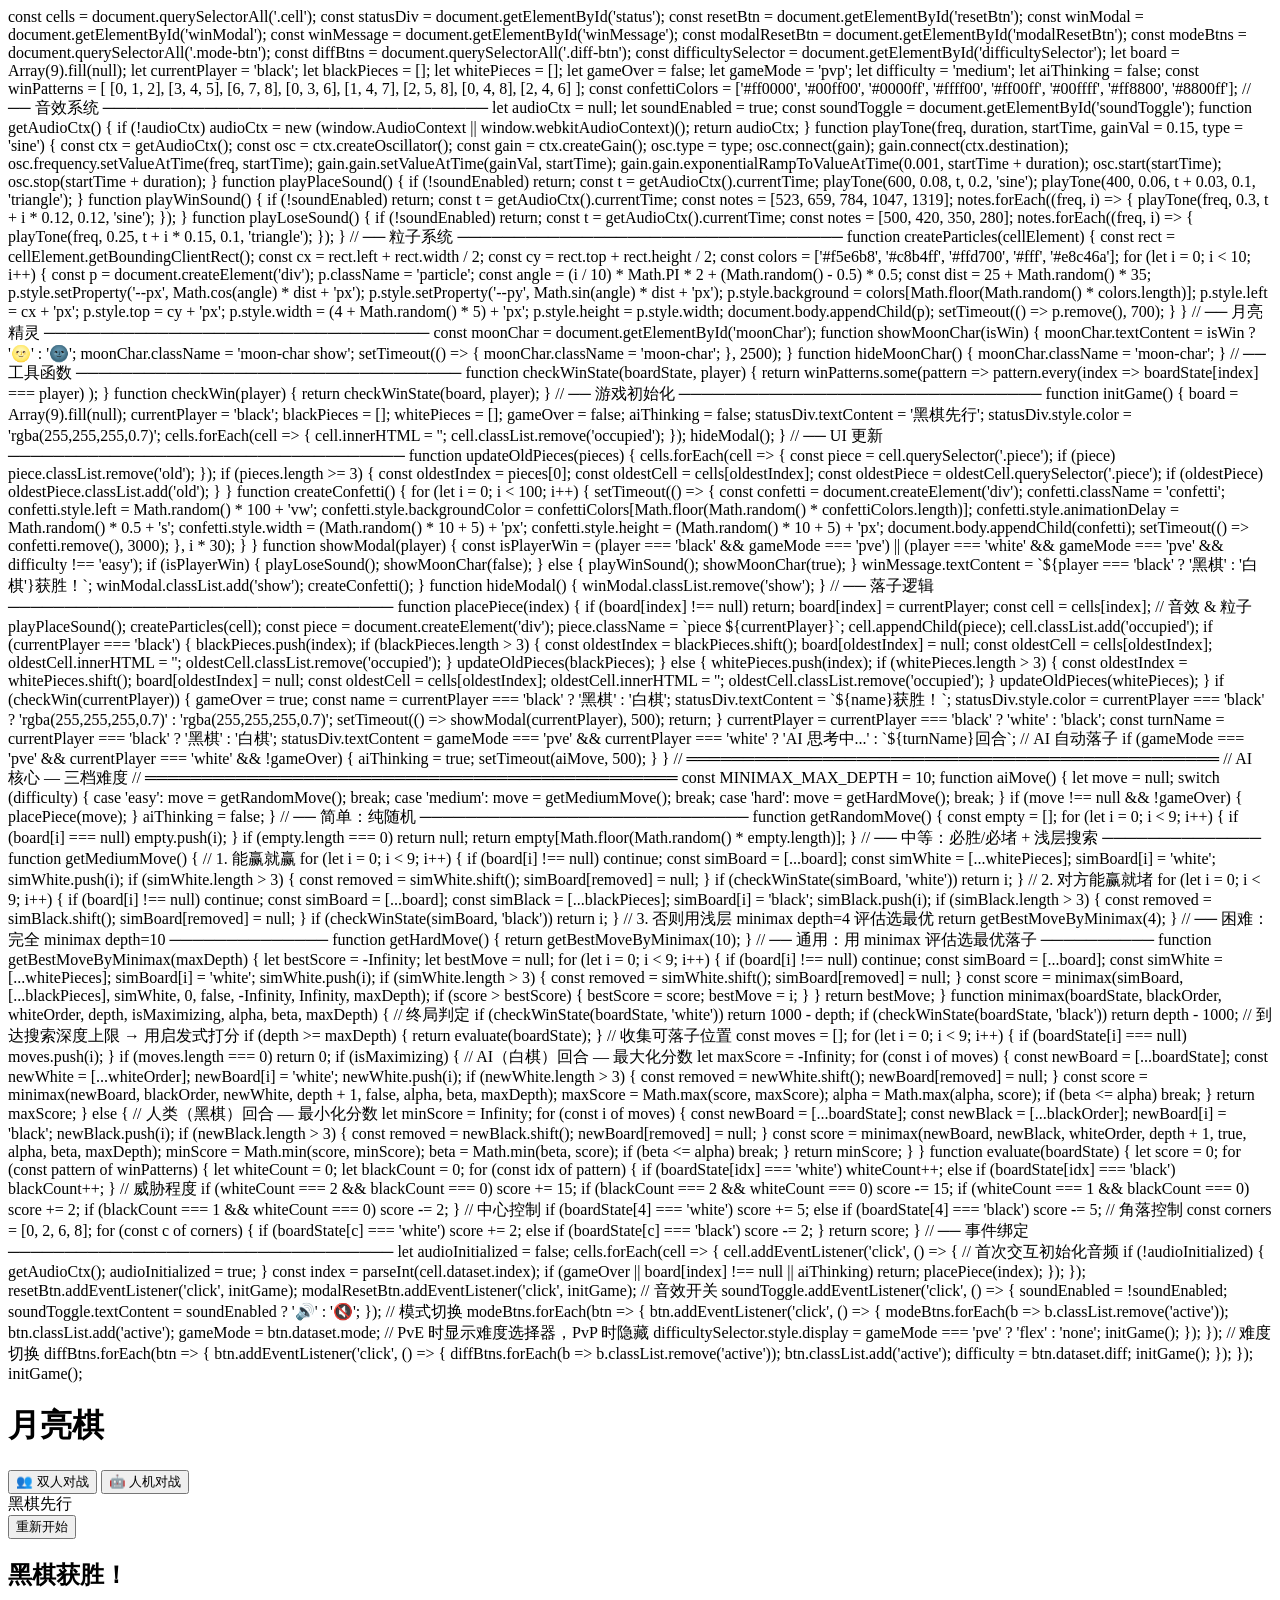
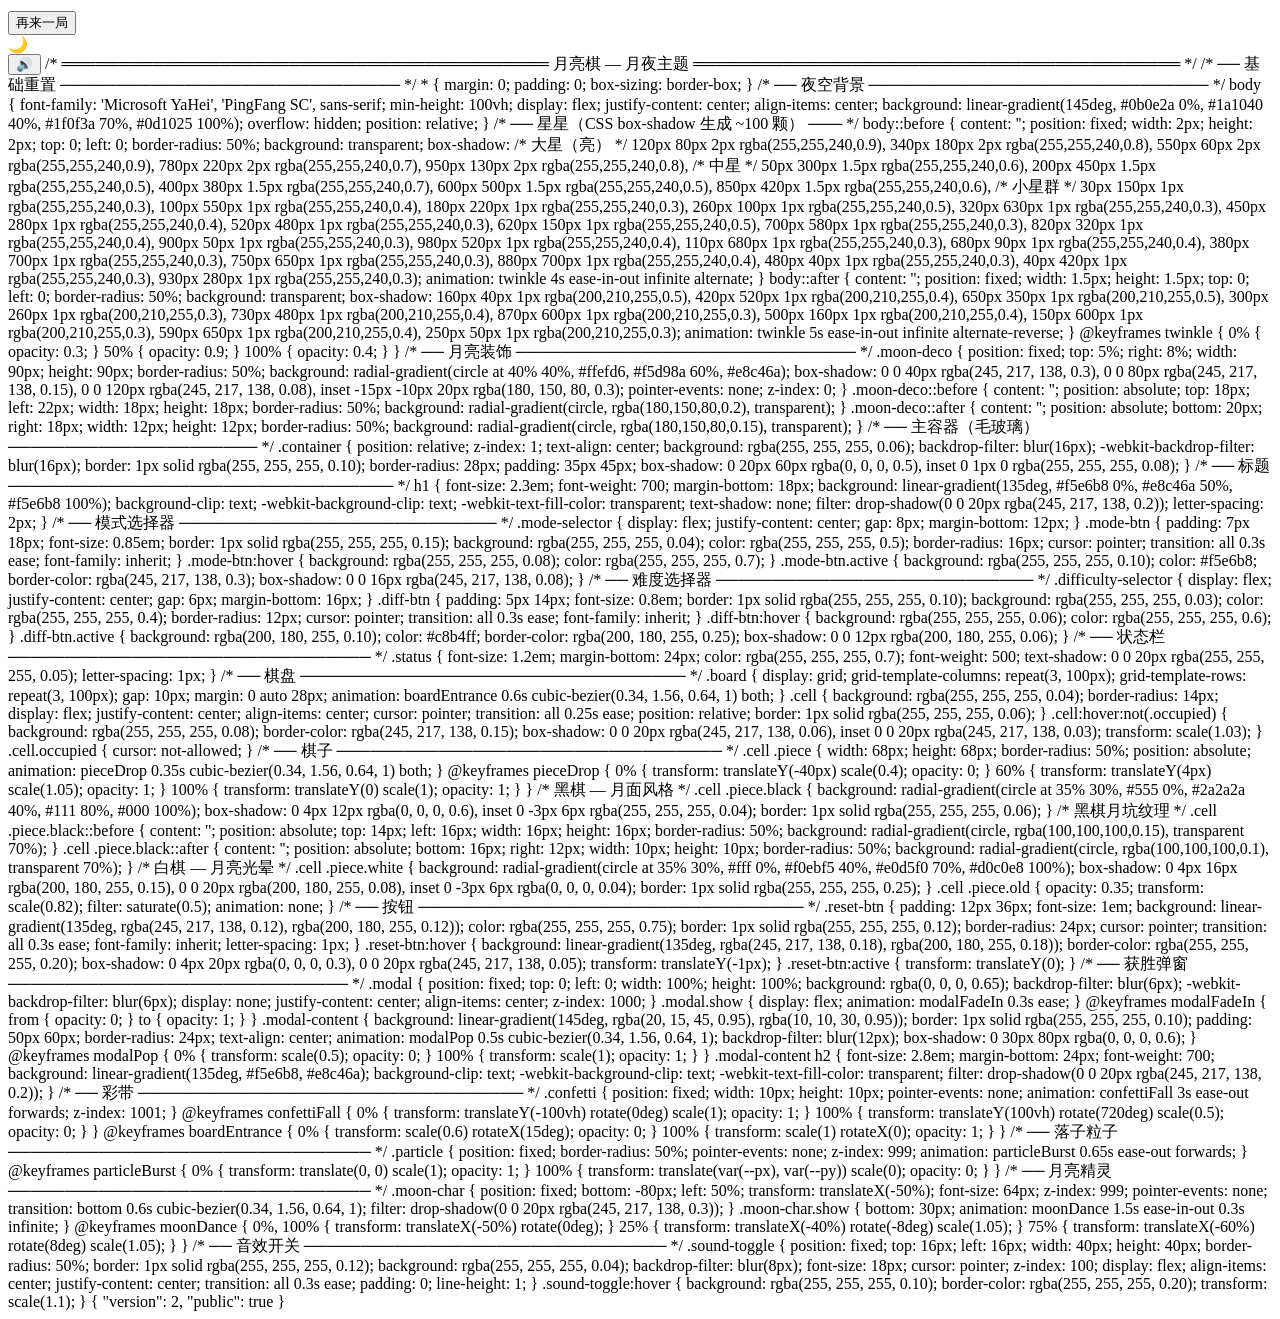
==== index.html @ c077cdbc "Change greeting from 'Hello' to 'Goodbye'" ====
const cells = document.querySelectorAll('.cell');
const statusDiv = document.getElementById('status');
const resetBtn = document.getElementById('resetBtn');
const winModal = document.getElementById('winModal');
const winMessage = document.getElementById('winMessage');
const modalResetBtn = document.getElementById('modalResetBtn');
const modeBtns = document.querySelectorAll('.mode-btn');
const diffBtns = document.querySelectorAll('.diff-btn');
const difficultySelector = document.getElementById('difficultySelector');

let board = Array(9).fill(null);
let currentPlayer = 'black';
let blackPieces = [];
let whitePieces = [];
let gameOver = false;
let gameMode = 'pvp';
let difficulty = 'medium';
let aiThinking = false;

const winPatterns = [
    [0, 1, 2], [3, 4, 5], [6, 7, 8],
    [0, 3, 6], [1, 4, 7], [2, 5, 8],
    [0, 4, 8], [2, 4, 6]
];

const confettiColors = ['#ff0000', '#00ff00', '#0000ff', '#ffff00', '#ff00ff', '#00ffff', '#ff8800', '#8800ff'];

// ── 音效系统 ──────────────────────────────────

let audioCtx = null;
let soundEnabled = true;
const soundToggle = document.getElementById('soundToggle');

function getAudioCtx() {
    if (!audioCtx) audioCtx = new (window.AudioContext || window.webkitAudioContext)();
    return audioCtx;
}

function playTone(freq, duration, startTime, gainVal = 0.15, type = 'sine') {
    const ctx = getAudioCtx();
    const osc = ctx.createOscillator();
    const gain = ctx.createGain();
    osc.type = type;
    osc.connect(gain);
    gain.connect(ctx.destination);
    osc.frequency.setValueAtTime(freq, startTime);
    gain.gain.setValueAtTime(gainVal, startTime);
    gain.gain.exponentialRampToValueAtTime(0.001, startTime + duration);
    osc.start(startTime);
    osc.stop(startTime + duration);
}

function playPlaceSound() {
    if (!soundEnabled) return;
    const t = getAudioCtx().currentTime;
    playTone(600, 0.08, t, 0.2, 'sine');
    playTone(400, 0.06, t + 0.03, 0.1, 'triangle');
}

function playWinSound() {
    if (!soundEnabled) return;
    const t = getAudioCtx().currentTime;
    const notes = [523, 659, 784, 1047, 1319];
    notes.forEach((freq, i) => {
        playTone(freq, 0.3, t + i * 0.12, 0.12, 'sine');
    });
}

function playLoseSound() {
    if (!soundEnabled) return;
    const t = getAudioCtx().currentTime;
    const notes = [500, 420, 350, 280];
    notes.forEach((freq, i) => {
        playTone(freq, 0.25, t + i * 0.15, 0.1, 'triangle');
    });
}

// ── 粒子系统 ──────────────────────────────────

function createParticles(cellElement) {
    const rect = cellElement.getBoundingClientRect();
    const cx = rect.left + rect.width / 2;
    const cy = rect.top + rect.height / 2;
    const colors = ['#f5e6b8', '#c8b4ff', '#ffd700', '#fff', '#e8c46a'];

    for (let i = 0; i < 10; i++) {
        const p = document.createElement('div');
        p.className = 'particle';
        const angle = (i / 10) * Math.PI * 2 + (Math.random() - 0.5) * 0.5;
        const dist = 25 + Math.random() * 35;
        p.style.setProperty('--px', Math.cos(angle) * dist + 'px');
        p.style.setProperty('--py', Math.sin(angle) * dist + 'px');
        p.style.background = colors[Math.floor(Math.random() * colors.length)];
        p.style.left = cx + 'px';
        p.style.top = cy + 'px';
        p.style.width = (4 + Math.random() * 5) + 'px';
        p.style.height = p.style.width;
        document.body.appendChild(p);
        setTimeout(() => p.remove(), 700);
    }
}

// ── 月亮精灵 ──────────────────────────────────

const moonChar = document.getElementById('moonChar');

function showMoonChar(isWin) {
    moonChar.textContent = isWin ? '🌝' : '🌚';
    moonChar.className = 'moon-char show';
    setTimeout(() => { moonChar.className = 'moon-char'; }, 2500);
}

function hideMoonChar() {
    moonChar.className = 'moon-char';
}

// ── 工具函数 ──────────────────────────────────

function checkWinState(boardState, player) {
    return winPatterns.some(pattern =>
        pattern.every(index => boardState[index] === player)
    );
}

function checkWin(player) {
    return checkWinState(board, player);
}

// ── 游戏初始化 ────────────────────────────────

function initGame() {
    board = Array(9).fill(null);
    currentPlayer = 'black';
    blackPieces = [];
    whitePieces = [];
    gameOver = false;
    aiThinking = false;
    statusDiv.textContent = '黑棋先行';
    statusDiv.style.color = 'rgba(255,255,255,0.7)';
    cells.forEach(cell => {
        cell.innerHTML = '';
        cell.classList.remove('occupied');
    });
    hideModal();
}

// ── UI 更新 ───────────────────────────────────

function updateOldPieces(pieces) {
    cells.forEach(cell => {
        const piece = cell.querySelector('.piece');
        if (piece) piece.classList.remove('old');
    });

    if (pieces.length >= 3) {
        const oldestIndex = pieces[0];
        const oldestCell = cells[oldestIndex];
        const oldestPiece = oldestCell.querySelector('.piece');
        if (oldestPiece) oldestPiece.classList.add('old');
    }
}

function createConfetti() {
    for (let i = 0; i < 100; i++) {
        setTimeout(() => {
            const confetti = document.createElement('div');
            confetti.className = 'confetti';
            confetti.style.left = Math.random() * 100 + 'vw';
            confetti.style.backgroundColor = confettiColors[Math.floor(Math.random() * confettiColors.length)];
            confetti.style.animationDelay = Math.random() * 0.5 + 's';
            confetti.style.width = (Math.random() * 10 + 5) + 'px';
            confetti.style.height = (Math.random() * 10 + 5) + 'px';
            document.body.appendChild(confetti);
            setTimeout(() => confetti.remove(), 3000);
        }, i * 30);
    }
}

function showModal(player) {
    const isPlayerWin = (player === 'black' && gameMode === 'pve') ||
                         (player === 'white' && gameMode === 'pve' && difficulty !== 'easy');
    if (isPlayerWin) {
        playLoseSound();
        showMoonChar(false);
    } else {
        playWinSound();
        showMoonChar(true);
    }

    winMessage.textContent = `${player === 'black' ? '黑棋' : '白棋'}获胜！`;
    winModal.classList.add('show');
    createConfetti();
}

function hideModal() {
    winModal.classList.remove('show');
}

// ── 落子逻辑 ──────────────────────────────────

function placePiece(index) {
    if (board[index] !== null) return;

    board[index] = currentPlayer;
    const cell = cells[index];

    // 音效 & 粒子
    playPlaceSound();
    createParticles(cell);

    const piece = document.createElement('div');
    piece.className = `piece ${currentPlayer}`;
    cell.appendChild(piece);
    cell.classList.add('occupied');

    if (currentPlayer === 'black') {
        blackPieces.push(index);
        if (blackPieces.length > 3) {
            const oldestIndex = blackPieces.shift();
            board[oldestIndex] = null;
            const oldestCell = cells[oldestIndex];
            oldestCell.innerHTML = '';
            oldestCell.classList.remove('occupied');
        }
        updateOldPieces(blackPieces);
    } else {
        whitePieces.push(index);
        if (whitePieces.length > 3) {
            const oldestIndex = whitePieces.shift();
            board[oldestIndex] = null;
            const oldestCell = cells[oldestIndex];
            oldestCell.innerHTML = '';
            oldestCell.classList.remove('occupied');
        }
        updateOldPieces(whitePieces);
    }

    if (checkWin(currentPlayer)) {
        gameOver = true;
        const name = currentPlayer === 'black' ? '黑棋' : '白棋';
        statusDiv.textContent = `${name}获胜！`;
        statusDiv.style.color = currentPlayer === 'black' ? 'rgba(255,255,255,0.7)' : 'rgba(255,255,255,0.7)';
        setTimeout(() => showModal(currentPlayer), 500);
        return;
    }

    currentPlayer = currentPlayer === 'black' ? 'white' : 'black';
    const turnName = currentPlayer === 'black' ? '黑棋' : '白棋';
    statusDiv.textContent = gameMode === 'pve' && currentPlayer === 'white'
        ? 'AI 思考中...'
        : `${turnName}回合`;

    // AI 自动落子
    if (gameMode === 'pve' && currentPlayer === 'white' && !gameOver) {
        aiThinking = true;
        setTimeout(aiMove, 500);
    }
}

// ═══════════════════════════════════════════════
// AI 核心 — 三档难度
// ═══════════════════════════════════════════════

const MINIMAX_MAX_DEPTH = 10;

function aiMove() {
    let move = null;

    switch (difficulty) {
        case 'easy':
            move = getRandomMove();
            break;
        case 'medium':
            move = getMediumMove();
            break;
        case 'hard':
            move = getHardMove();
            break;
    }

    if (move !== null && !gameOver) {
        placePiece(move);
    }
    aiThinking = false;
}

// ── 简单：纯随机 ─────────────────────────────

function getRandomMove() {
    const empty = [];
    for (let i = 0; i < 9; i++) {
        if (board[i] === null) empty.push(i);
    }
    if (empty.length === 0) return null;
    return empty[Math.floor(Math.random() * empty.length)];
}

// ── 中等：必胜/必堵 + 浅层搜索 ──────────────

function getMediumMove() {
    // 1. 能赢就赢
    for (let i = 0; i < 9; i++) {
        if (board[i] !== null) continue;
        const simBoard = [...board];
        const simWhite = [...whitePieces];
        simBoard[i] = 'white';
        simWhite.push(i);
        if (simWhite.length > 3) {
            const removed = simWhite.shift();
            simBoard[removed] = null;
        }
        if (checkWinState(simBoard, 'white')) return i;
    }

    // 2. 对方能赢就堵
    for (let i = 0; i < 9; i++) {
        if (board[i] !== null) continue;
        const simBoard = [...board];
        const simBlack = [...blackPieces];
        simBoard[i] = 'black';
        simBlack.push(i);
        if (simBlack.length > 3) {
            const removed = simBlack.shift();
            simBoard[removed] = null;
        }
        if (checkWinState(simBoard, 'black')) return i;
    }

    // 3. 否则用浅层 minimax depth=4 评估选最优
    return getBestMoveByMinimax(4);
}

// ── 困难：完全 minimax depth=10 ──────────────

function getHardMove() {
    return getBestMoveByMinimax(10);
}

// ── 通用：用 minimax 评估选最优落子 ──────────

function getBestMoveByMinimax(maxDepth) {
    let bestScore = -Infinity;
    let bestMove = null;

    for (let i = 0; i < 9; i++) {
        if (board[i] !== null) continue;

        const simBoard = [...board];
        const simWhite = [...whitePieces];
        simBoard[i] = 'white';
        simWhite.push(i);
        if (simWhite.length > 3) {
            const removed = simWhite.shift();
            simBoard[removed] = null;
        }

        const score = minimax(simBoard, [...blackPieces], simWhite, 0, false, -Infinity, Infinity, maxDepth);
        if (score > bestScore) {
            bestScore = score;
            bestMove = i;
        }
    }

    return bestMove;
}

function minimax(boardState, blackOrder, whiteOrder, depth, isMaximizing, alpha, beta, maxDepth) {
    // 终局判定
    if (checkWinState(boardState, 'white')) return 1000 - depth;
    if (checkWinState(boardState, 'black')) return depth - 1000;

    // 到达搜索深度上限 → 用启发式打分
    if (depth >= maxDepth) {
        return evaluate(boardState);
    }

    // 收集可落子位置
    const moves = [];
    for (let i = 0; i < 9; i++) {
        if (boardState[i] === null) moves.push(i);
    }
    if (moves.length === 0) return 0;

    if (isMaximizing) {
        // AI（白棋）回合 — 最大化分数
        let maxScore = -Infinity;
        for (const i of moves) {
            const newBoard = [...boardState];
            const newWhite = [...whiteOrder];
            newBoard[i] = 'white';
            newWhite.push(i);
            if (newWhite.length > 3) {
                const removed = newWhite.shift();
                newBoard[removed] = null;
            }
            const score = minimax(newBoard, blackOrder, newWhite, depth + 1, false, alpha, beta, maxDepth);
            maxScore = Math.max(score, maxScore);
            alpha = Math.max(alpha, score);
            if (beta <= alpha) break;
        }
        return maxScore;
    } else {
        // 人类（黑棋）回合 — 最小化分数
        let minScore = Infinity;
        for (const i of moves) {
            const newBoard = [...boardState];
            const newBlack = [...blackOrder];
            newBoard[i] = 'black';
            newBlack.push(i);
            if (newBlack.length > 3) {
                const removed = newBlack.shift();
                newBoard[removed] = null;
            }
            const score = minimax(newBoard, newBlack, whiteOrder, depth + 1, true, alpha, beta, maxDepth);
            minScore = Math.min(score, minScore);
            beta = Math.min(beta, score);
            if (beta <= alpha) break;
        }
        return minScore;
    }
}

function evaluate(boardState) {
    let score = 0;

    for (const pattern of winPatterns) {
        let whiteCount = 0;
        let blackCount = 0;
        for (const idx of pattern) {
            if (boardState[idx] === 'white') whiteCount++;
            else if (boardState[idx] === 'black') blackCount++;
        }

        // 威胁程度
        if (whiteCount === 2 && blackCount === 0) score += 15;
        if (blackCount === 2 && whiteCount === 0) score -= 15;
        if (whiteCount === 1 && blackCount === 0) score += 2;
        if (blackCount === 1 && whiteCount === 0) score -= 2;
    }

    // 中心控制
    if (boardState[4] === 'white') score += 5;
    else if (boardState[4] === 'black') score -= 5;

    // 角落控制
    const corners = [0, 2, 6, 8];
    for (const c of corners) {
        if (boardState[c] === 'white') score += 2;
        else if (boardState[c] === 'black') score -= 2;
    }

    return score;
}

// ── 事件绑定 ──────────────────────────────────

let audioInitialized = false;

cells.forEach(cell => {
    cell.addEventListener('click', () => {
        // 首次交互初始化音频
        if (!audioInitialized) { getAudioCtx(); audioInitialized = true; }
        const index = parseInt(cell.dataset.index);
        if (gameOver || board[index] !== null || aiThinking) return;
        placePiece(index);
    });
});

resetBtn.addEventListener('click', initGame);
modalResetBtn.addEventListener('click', initGame);

// 音效开关
soundToggle.addEventListener('click', () => {
    soundEnabled = !soundEnabled;
    soundToggle.textContent = soundEnabled ? '🔊' : '🔇';
});

// 模式切换
modeBtns.forEach(btn => {
    btn.addEventListener('click', () => {
        modeBtns.forEach(b => b.classList.remove('active'));
        btn.classList.add('active');
        gameMode = btn.dataset.mode;

        // PvE 时显示难度选择器，PvP 时隐藏
        difficultySelector.style.display = gameMode === 'pve' ? 'flex' : 'none';

        initGame();
    });
});

// 难度切换
diffBtns.forEach(btn => {
    btn.addEventListener('click', () => {
        diffBtns.forEach(b => b.classList.remove('active'));
        btn.classList.add('active');
        difficulty = btn.dataset.diff;
        initGame();
    });
});

initGame();

<!DOCTYPE html>
<html lang="zh-CN">
<head>
    <meta charset="UTF-8">
    <meta name="viewport" content="width=device-width, initial-scale=1.0">
    <title>月亮棋</title>
    <link rel="stylesheet" href="style.css">
</head>
<body>
    <div class="moon-deco"></div>
    <div class="container">
        <h1>月亮棋</h1>
        <div class="mode-selector">
            <button class="mode-btn active" data-mode="pvp">👥 双人对战</button>
            <button class="mode-btn" data-mode="pve">🤖 人机对战</button>
        </div>
        <div class="difficulty-selector" id="difficultySelector" style="display:none">
            <button class="diff-btn" data-diff="easy">🌙 简单</button>
            <button class="diff-btn active" data-diff="medium">🌓 中等</button>
            <button class="diff-btn" data-diff="hard">🌕 困难</button>
        </div>
        <div class="status" id="status">黑棋先行</div>
        <div class="board" id="board">
            <div class="cell" data-index="0"></div>
            <div class="cell" data-index="1"></div>
            <div class="cell" data-index="2"></div>
            <div class="cell" data-index="3"></div>
            <div class="cell" data-index="4"></div>
            <div class="cell" data-index="5"></div>
            <div class="cell" data-index="6"></div>
            <div class="cell" data-index="7"></div>
            <div class="cell" data-index="8"></div>
        </div>
        <button class="reset-btn" id="resetBtn">重新开始</button>
    </div>
    
    <div class="modal" id="winModal">
        <div class="modal-content">
            <h2 id="winMessage">黑棋获胜！</h2>
            <button class="reset-btn" id="modalResetBtn">再来一局</button>
        </div>
    </div>
    
    <div class="moon-char" id="moonChar">🌙</div>
    <button class="sound-toggle" id="soundToggle" title="音效开关">🔊</button>

    <script src="game.js"></script>
</body>
</html>
/* ═══════════════════════════════════════════
   月亮棋 — 月夜主题
   ═══════════════════════════════════════════ */

/* ── 基础重置 ────────────────────────────── */

* {
    margin: 0;
    padding: 0;
    box-sizing: border-box;
}

/* ── 夜空背景 ────────────────────────────── */

body {
    font-family: 'Microsoft YaHei', 'PingFang SC', sans-serif;
    min-height: 100vh;
    display: flex;
    justify-content: center;
    align-items: center;
    background: linear-gradient(145deg, #0b0e2a 0%, #1a1040 40%, #1f0f3a 70%, #0d1025 100%);
    overflow: hidden;
    position: relative;
}

/* ── 星星（CSS box-shadow 生成 ~100 颗） ─── */

body::before {
    content: '';
    position: fixed;
    width: 2px;
    height: 2px;
    top: 0;
    left: 0;
    border-radius: 50%;
    background: transparent;
    box-shadow:
        /* 大星（亮） */
        120px  80px 2px rgba(255,255,240,0.9),
        340px 180px 2px rgba(255,255,240,0.8),
        550px  60px 2px rgba(255,255,240,0.9),
        780px 220px 2px rgba(255,255,240,0.7),
        950px 130px 2px rgba(255,255,240,0.8),
        /* 中星 */
         50px 300px 1.5px rgba(255,255,240,0.6),
        200px 450px 1.5px rgba(255,255,240,0.5),
        400px 380px 1.5px rgba(255,255,240,0.7),
        600px 500px 1.5px rgba(255,255,240,0.5),
        850px 420px 1.5px rgba(255,255,240,0.6),
        /* 小星群 */
         30px 150px 1px rgba(255,255,240,0.3),
        100px 550px 1px rgba(255,255,240,0.4),
        180px 220px 1px rgba(255,255,240,0.3),
        260px 100px 1px rgba(255,255,240,0.5),
        320px 630px 1px rgba(255,255,240,0.3),
        450px 280px 1px rgba(255,255,240,0.4),
        520px 480px 1px rgba(255,255,240,0.3),
        620px 150px 1px rgba(255,255,240,0.5),
        700px 580px 1px rgba(255,255,240,0.3),
        820px 320px 1px rgba(255,255,240,0.4),
        900px  50px 1px rgba(255,255,240,0.3),
        980px 520px 1px rgba(255,255,240,0.4),
        110px 680px 1px rgba(255,255,240,0.3),
        680px  90px 1px rgba(255,255,240,0.4),
        380px 700px 1px rgba(255,255,240,0.3),
        750px 650px 1px rgba(255,255,240,0.3),
        880px 700px 1px rgba(255,255,240,0.4),
        480px  40px 1px rgba(255,255,240,0.3),
        40px  420px 1px rgba(255,255,240,0.3),
        930px 280px 1px rgba(255,255,240,0.3);
    animation: twinkle 4s ease-in-out infinite alternate;
}

body::after {
    content: '';
    position: fixed;
    width: 1.5px;
    height: 1.5px;
    top: 0;
    left: 0;
    border-radius: 50%;
    background: transparent;
    box-shadow:
        160px  40px 1px rgba(200,210,255,0.5),
        420px 520px 1px rgba(200,210,255,0.4),
        650px 350px 1px rgba(200,210,255,0.5),
        300px 260px 1px rgba(200,210,255,0.3),
        730px 480px 1px rgba(200,210,255,0.4),
        870px 600px 1px rgba(200,210,255,0.3),
        500px 160px 1px rgba(200,210,255,0.4),
        150px 600px 1px rgba(200,210,255,0.3),
        590px 650px 1px rgba(200,210,255,0.4),
        250px  50px 1px rgba(200,210,255,0.3);
    animation: twinkle 5s ease-in-out infinite alternate-reverse;
}

@keyframes twinkle {
    0%   { opacity: 0.3; }
    50%  { opacity: 0.9; }
    100% { opacity: 0.4; }
}

/* ── 月亮装饰 ────────────────────────────── */

.moon-deco {
    position: fixed;
    top: 5%;
    right: 8%;
    width: 90px;
    height: 90px;
    border-radius: 50%;
    background: radial-gradient(circle at 40% 40%, #ffefd6, #f5d98a 60%, #e8c46a);
    box-shadow:
        0 0 40px rgba(245, 217, 138, 0.3),
        0 0 80px rgba(245, 217, 138, 0.15),
        0 0 120px rgba(245, 217, 138, 0.08),
        inset -15px -10px 20px rgba(180, 150, 80, 0.3);
    pointer-events: none;
    z-index: 0;
}

.moon-deco::before {
    content: '';
    position: absolute;
    top: 18px;
    left: 22px;
    width: 18px;
    height: 18px;
    border-radius: 50%;
    background: radial-gradient(circle, rgba(180,150,80,0.2), transparent);
}

.moon-deco::after {
    content: '';
    position: absolute;
    bottom: 20px;
    right: 18px;
    width: 12px;
    height: 12px;
    border-radius: 50%;
    background: radial-gradient(circle, rgba(180,150,80,0.15), transparent);
}

/* ── 主容器（毛玻璃） ────────────────────── */

.container {
    position: relative;
    z-index: 1;
    text-align: center;
    background: rgba(255, 255, 255, 0.06);
    backdrop-filter: blur(16px);
    -webkit-backdrop-filter: blur(16px);
    border: 1px solid rgba(255, 255, 255, 0.10);
    border-radius: 28px;
    padding: 35px 45px;
    box-shadow:
        0 20px 60px rgba(0, 0, 0, 0.5),
        inset 0 1px 0 rgba(255, 255, 255, 0.08);
}

/* ── 标题 ────────────────────────────────── */

h1 {
    font-size: 2.3em;
    font-weight: 700;
    margin-bottom: 18px;
    background: linear-gradient(135deg, #f5e6b8 0%, #e8c46a 50%, #f5e6b8 100%);
    background-clip: text;
    -webkit-background-clip: text;
    -webkit-text-fill-color: transparent;
    text-shadow: none;
    filter: drop-shadow(0 0 20px rgba(245, 217, 138, 0.2));
    letter-spacing: 2px;
}

/* ── 模式选择器 ──────────────────────────── */

.mode-selector {
    display: flex;
    justify-content: center;
    gap: 8px;
    margin-bottom: 12px;
}

.mode-btn {
    padding: 7px 18px;
    font-size: 0.85em;
    border: 1px solid rgba(255, 255, 255, 0.15);
    background: rgba(255, 255, 255, 0.04);
    color: rgba(255, 255, 255, 0.5);
    border-radius: 16px;
    cursor: pointer;
    transition: all 0.3s ease;
    font-family: inherit;
}

.mode-btn:hover {
    background: rgba(255, 255, 255, 0.08);
    color: rgba(255, 255, 255, 0.7);
}

.mode-btn.active {
    background: rgba(255, 255, 255, 0.10);
    color: #f5e6b8;
    border-color: rgba(245, 217, 138, 0.3);
    box-shadow: 0 0 16px rgba(245, 217, 138, 0.08);
}

/* ── 难度选择器 ──────────────────────────── */

.difficulty-selector {
    display: flex;
    justify-content: center;
    gap: 6px;
    margin-bottom: 16px;
}

.diff-btn {
    padding: 5px 14px;
    font-size: 0.8em;
    border: 1px solid rgba(255, 255, 255, 0.10);
    background: rgba(255, 255, 255, 0.03);
    color: rgba(255, 255, 255, 0.4);
    border-radius: 12px;
    cursor: pointer;
    transition: all 0.3s ease;
    font-family: inherit;
}

.diff-btn:hover {
    background: rgba(255, 255, 255, 0.06);
    color: rgba(255, 255, 255, 0.6);
}

.diff-btn.active {
    background: rgba(200, 180, 255, 0.10);
    color: #c8b4ff;
    border-color: rgba(200, 180, 255, 0.25);
    box-shadow: 0 0 12px rgba(200, 180, 255, 0.06);
}

/* ── 状态栏 ──────────────────────────────── */

.status {
    font-size: 1.2em;
    margin-bottom: 24px;
    color: rgba(255, 255, 255, 0.7);
    font-weight: 500;
    text-shadow: 0 0 20px rgba(255, 255, 255, 0.05);
    letter-spacing: 1px;
}

/* ── 棋盘 ────────────────────────────────── */

.board {
    display: grid;
    grid-template-columns: repeat(3, 100px);
    grid-template-rows: repeat(3, 100px);
    gap: 10px;
    margin: 0 auto 28px;
    animation: boardEntrance 0.6s cubic-bezier(0.34, 1.56, 0.64, 1) both;
}

.cell {
    background: rgba(255, 255, 255, 0.04);
    border-radius: 14px;
    display: flex;
    justify-content: center;
    align-items: center;
    cursor: pointer;
    transition: all 0.25s ease;
    position: relative;
    border: 1px solid rgba(255, 255, 255, 0.06);
}

.cell:hover:not(.occupied) {
    background: rgba(255, 255, 255, 0.08);
    border-color: rgba(245, 217, 138, 0.15);
    box-shadow: 0 0 20px rgba(245, 217, 138, 0.06), inset 0 0 20px rgba(245, 217, 138, 0.03);
    transform: scale(1.03);
}

.cell.occupied {
    cursor: not-allowed;
}

/* ── 棋子 ────────────────────────────────── */

.cell .piece {
    width: 68px;
    height: 68px;
    border-radius: 50%;
    position: absolute;
    animation: pieceDrop 0.35s cubic-bezier(0.34, 1.56, 0.64, 1) both;
}

@keyframes pieceDrop {
    0% {
        transform: translateY(-40px) scale(0.4);
        opacity: 0;
    }
    60% {
        transform: translateY(4px) scale(1.05);
        opacity: 1;
    }
    100% {
        transform: translateY(0) scale(1);
        opacity: 1;
    }
}

/* 黑棋 — 月面风格 */
.cell .piece.black {
    background: radial-gradient(circle at 35% 30%, #555 0%, #2a2a2a 40%, #111 80%, #000 100%);
    box-shadow:
        0 4px 12px rgba(0, 0, 0, 0.6),
        inset 0 -3px 6px rgba(255, 255, 255, 0.04);
    border: 1px solid rgba(255, 255, 255, 0.06);
}

/* 黑棋月坑纹理 */
.cell .piece.black::before {
    content: '';
    position: absolute;
    top: 14px;
    left: 16px;
    width: 16px;
    height: 16px;
    border-radius: 50%;
    background: radial-gradient(circle, rgba(100,100,100,0.15), transparent 70%);
}

.cell .piece.black::after {
    content: '';
    position: absolute;
    bottom: 16px;
    right: 12px;
    width: 10px;
    height: 10px;
    border-radius: 50%;
    background: radial-gradient(circle, rgba(100,100,100,0.1), transparent 70%);
}

/* 白棋 — 月亮光晕 */
.cell .piece.white {
    background: radial-gradient(circle at 35% 30%, #fff 0%, #f0ebf5 40%, #e0d5f0 70%, #d0c0e8 100%);
    box-shadow:
        0 4px 16px rgba(200, 180, 255, 0.15),
        0 0 20px rgba(200, 180, 255, 0.08),
        inset 0 -3px 6px rgba(0, 0, 0, 0.04);
    border: 1px solid rgba(255, 255, 255, 0.25);
}

.cell .piece.old {
    opacity: 0.35;
    transform: scale(0.82);
    filter: saturate(0.5);
    animation: none;
}

/* ── 按钮 ────────────────────────────────── */

.reset-btn {
    padding: 12px 36px;
    font-size: 1em;
    background: linear-gradient(135deg, rgba(245, 217, 138, 0.12), rgba(200, 180, 255, 0.12));
    color: rgba(255, 255, 255, 0.75);
    border: 1px solid rgba(255, 255, 255, 0.12);
    border-radius: 24px;
    cursor: pointer;
    transition: all 0.3s ease;
    font-family: inherit;
    letter-spacing: 1px;
}

.reset-btn:hover {
    background: linear-gradient(135deg, rgba(245, 217, 138, 0.18), rgba(200, 180, 255, 0.18));
    border-color: rgba(255, 255, 255, 0.20);
    box-shadow: 0 4px 20px rgba(0, 0, 0, 0.3), 0 0 20px rgba(245, 217, 138, 0.05);
    transform: translateY(-1px);
}

.reset-btn:active {
    transform: translateY(0);
}

/* ── 获胜弹窗 ────────────────────────────── */

.modal {
    position: fixed;
    top: 0;
    left: 0;
    width: 100%;
    height: 100%;
    background: rgba(0, 0, 0, 0.65);
    backdrop-filter: blur(6px);
    -webkit-backdrop-filter: blur(6px);
    display: none;
    justify-content: center;
    align-items: center;
    z-index: 1000;
}

.modal.show {
    display: flex;
    animation: modalFadeIn 0.3s ease;
}

@keyframes modalFadeIn {
    from { opacity: 0; }
    to   { opacity: 1; }
}

.modal-content {
    background: linear-gradient(145deg, rgba(20, 15, 45, 0.95), rgba(10, 10, 30, 0.95));
    border: 1px solid rgba(255, 255, 255, 0.10);
    padding: 50px 60px;
    border-radius: 24px;
    text-align: center;
    animation: modalPop 0.5s cubic-bezier(0.34, 1.56, 0.64, 1);
    backdrop-filter: blur(12px);
    box-shadow: 0 30px 80px rgba(0, 0, 0, 0.6);
}

@keyframes modalPop {
    0%   { transform: scale(0.5); opacity: 0; }
    100% { transform: scale(1); opacity: 1; }
}

.modal-content h2 {
    font-size: 2.8em;
    margin-bottom: 24px;
    font-weight: 700;
    background: linear-gradient(135deg, #f5e6b8, #e8c46a);
    background-clip: text;
    -webkit-background-clip: text;
    -webkit-text-fill-color: transparent;
    filter: drop-shadow(0 0 20px rgba(245, 217, 138, 0.2));
}

/* ── 彩带 ────────────────────────────────── */

.confetti {
    position: fixed;
    width: 10px;
    height: 10px;
    pointer-events: none;
    animation: confettiFall 3s ease-out forwards;
    z-index: 1001;
}

@keyframes confettiFall {
    0% {
        transform: translateY(-100vh) rotate(0deg) scale(1);
        opacity: 1;
    }
    100% {
        transform: translateY(100vh) rotate(720deg) scale(0.5);
        opacity: 0;
    }
}

@keyframes boardEntrance {
    0%   { transform: scale(0.6) rotateX(15deg); opacity: 0; }
    100% { transform: scale(1) rotateX(0); opacity: 1; }
}

/* ── 落子粒子 ──────────────────────────────── */

.particle {
    position: fixed;
    border-radius: 50%;
    pointer-events: none;
    z-index: 999;
    animation: particleBurst 0.65s ease-out forwards;
}

@keyframes particleBurst {
    0% {
        transform: translate(0, 0) scale(1);
        opacity: 1;
    }
    100% {
        transform: translate(var(--px), var(--py)) scale(0);
        opacity: 0;
    }
}

/* ── 月亮精灵 ──────────────────────────────── */

.moon-char {
    position: fixed;
    bottom: -80px;
    left: 50%;
    transform: translateX(-50%);
    font-size: 64px;
    z-index: 999;
    pointer-events: none;
    transition: bottom 0.6s cubic-bezier(0.34, 1.56, 0.64, 1);
    filter: drop-shadow(0 0 20px rgba(245, 217, 138, 0.3));
}

.moon-char.show {
    bottom: 30px;
    animation: moonDance 1.5s ease-in-out 0.3s infinite;
}

@keyframes moonDance {
    0%, 100% { transform: translateX(-50%) rotate(0deg); }
    25%      { transform: translateX(-40%) rotate(-8deg) scale(1.05); }
    75%      { transform: translateX(-60%) rotate(8deg) scale(1.05); }
}

/* ── 音效开关 ──────────────────────────────── */

.sound-toggle {
    position: fixed;
    top: 16px;
    left: 16px;
    width: 40px;
    height: 40px;
    border-radius: 50%;
    border: 1px solid rgba(255, 255, 255, 0.12);
    background: rgba(255, 255, 255, 0.04);
    backdrop-filter: blur(8px);
    font-size: 18px;
    cursor: pointer;
    z-index: 100;
    display: flex;
    align-items: center;
    justify-content: center;
    transition: all 0.3s ease;
    padding: 0;
    line-height: 1;
}

.sound-toggle:hover {
    background: rgba(255, 255, 255, 0.10);
    border-color: rgba(255, 255, 255, 0.20);
    transform: scale(1.1);
}

{
  "version": 2,
  "public": true
}
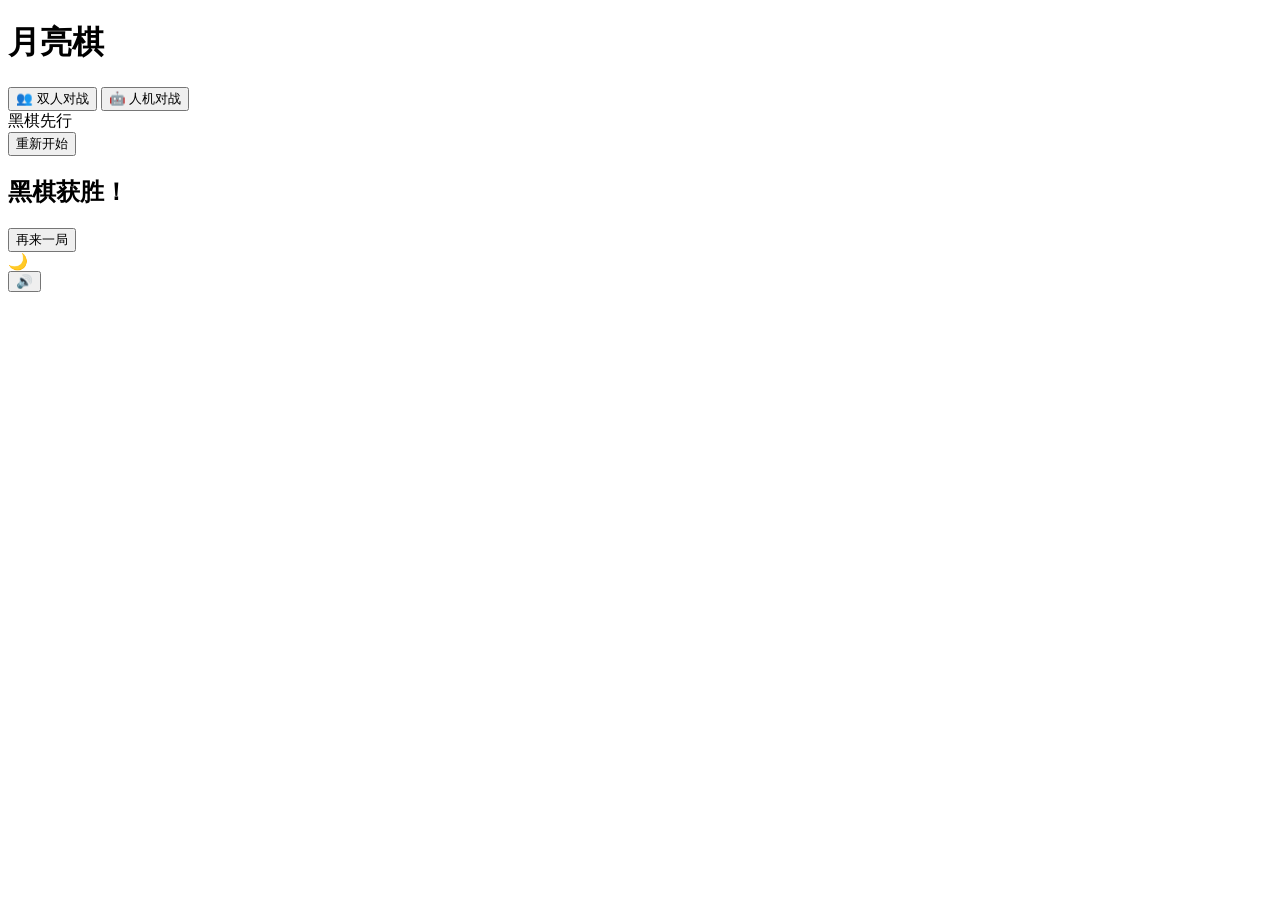
==== commit 979035dd: "Create index.html" ====
--- a/index.html
+++ b/index.html
@@ -1,506 +1,3 @@
-const cells = document.querySelectorAll('.cell');
-const statusDiv = document.getElementById('status');
-const resetBtn = document.getElementById('resetBtn');
-const winModal = document.getElementById('winModal');
-const winMessage = document.getElementById('winMessage');
-const modalResetBtn = document.getElementById('modalResetBtn');
-const modeBtns = document.querySelectorAll('.mode-btn');
-const diffBtns = document.querySelectorAll('.diff-btn');
-const difficultySelector = document.getElementById('difficultySelector');
-
-let board = Array(9).fill(null);
-let currentPlayer = 'black';
-let blackPieces = [];
-let whitePieces = [];
-let gameOver = false;
-let gameMode = 'pvp';
-let difficulty = 'medium';
-let aiThinking = false;
-
-const winPatterns = [
-    [0, 1, 2], [3, 4, 5], [6, 7, 8],
-    [0, 3, 6], [1, 4, 7], [2, 5, 8],
-    [0, 4, 8], [2, 4, 6]
-];
-
-const confettiColors = ['#ff0000', '#00ff00', '#0000ff', '#ffff00', '#ff00ff', '#00ffff', '#ff8800', '#8800ff'];
-
-// ── 音效系统 ──────────────────────────────────
-
-let audioCtx = null;
-let soundEnabled = true;
-const soundToggle = document.getElementById('soundToggle');
-
-function getAudioCtx() {
-    if (!audioCtx) audioCtx = new (window.AudioContext || window.webkitAudioContext)();
-    return audioCtx;
-}
-
-function playTone(freq, duration, startTime, gainVal = 0.15, type = 'sine') {
-    const ctx = getAudioCtx();
-    const osc = ctx.createOscillator();
-    const gain = ctx.createGain();
-    osc.type = type;
-    osc.connect(gain);
-    gain.connect(ctx.destination);
-    osc.frequency.setValueAtTime(freq, startTime);
-    gain.gain.setValueAtTime(gainVal, startTime);
-    gain.gain.exponentialRampToValueAtTime(0.001, startTime + duration);
-    osc.start(startTime);
-    osc.stop(startTime + duration);
-}
-
-function playPlaceSound() {
-    if (!soundEnabled) return;
-    const t = getAudioCtx().currentTime;
-    playTone(600, 0.08, t, 0.2, 'sine');
-    playTone(400, 0.06, t + 0.03, 0.1, 'triangle');
-}
-
-function playWinSound() {
-    if (!soundEnabled) return;
-    const t = getAudioCtx().currentTime;
-    const notes = [523, 659, 784, 1047, 1319];
-    notes.forEach((freq, i) => {
-        playTone(freq, 0.3, t + i * 0.12, 0.12, 'sine');
-    });
-}
-
-function playLoseSound() {
-    if (!soundEnabled) return;
-    const t = getAudioCtx().currentTime;
-    const notes = [500, 420, 350, 280];
-    notes.forEach((freq, i) => {
-        playTone(freq, 0.25, t + i * 0.15, 0.1, 'triangle');
-    });
-}
-
-// ── 粒子系统 ──────────────────────────────────
-
-function createParticles(cellElement) {
-    const rect = cellElement.getBoundingClientRect();
-    const cx = rect.left + rect.width / 2;
-    const cy = rect.top + rect.height / 2;
-    const colors = ['#f5e6b8', '#c8b4ff', '#ffd700', '#fff', '#e8c46a'];
-
-    for (let i = 0; i < 10; i++) {
-        const p = document.createElement('div');
-        p.className = 'particle';
-        const angle = (i / 10) * Math.PI * 2 + (Math.random() - 0.5) * 0.5;
-        const dist = 25 + Math.random() * 35;
-        p.style.setProperty('--px', Math.cos(angle) * dist + 'px');
-        p.style.setProperty('--py', Math.sin(angle) * dist + 'px');
-        p.style.background = colors[Math.floor(Math.random() * colors.length)];
-        p.style.left = cx + 'px';
-        p.style.top = cy + 'px';
-        p.style.width = (4 + Math.random() * 5) + 'px';
-        p.style.height = p.style.width;
-        document.body.appendChild(p);
-        setTimeout(() => p.remove(), 700);
-    }
-}
-
-// ── 月亮精灵 ──────────────────────────────────
-
-const moonChar = document.getElementById('moonChar');
-
-function showMoonChar(isWin) {
-    moonChar.textContent = isWin ? '🌝' : '🌚';
-    moonChar.className = 'moon-char show';
-    setTimeout(() => { moonChar.className = 'moon-char'; }, 2500);
-}
-
-function hideMoonChar() {
-    moonChar.className = 'moon-char';
-}
-
-// ── 工具函数 ──────────────────────────────────
-
-function checkWinState(boardState, player) {
-    return winPatterns.some(pattern =>
-        pattern.every(index => boardState[index] === player)
-    );
-}
-
-function checkWin(player) {
-    return checkWinState(board, player);
-}
-
-// ── 游戏初始化 ────────────────────────────────
-
-function initGame() {
-    board = Array(9).fill(null);
-    currentPlayer = 'black';
-    blackPieces = [];
-    whitePieces = [];
-    gameOver = false;
-    aiThinking = false;
-    statusDiv.textContent = '黑棋先行';
-    statusDiv.style.color = 'rgba(255,255,255,0.7)';
-    cells.forEach(cell => {
-        cell.innerHTML = '';
-        cell.classList.remove('occupied');
-    });
-    hideModal();
-}
-
-// ── UI 更新 ───────────────────────────────────
-
-function updateOldPieces(pieces) {
-    cells.forEach(cell => {
-        const piece = cell.querySelector('.piece');
-        if (piece) piece.classList.remove('old');
-    });
-
-    if (pieces.length >= 3) {
-        const oldestIndex = pieces[0];
-        const oldestCell = cells[oldestIndex];
-        const oldestPiece = oldestCell.querySelector('.piece');
-        if (oldestPiece) oldestPiece.classList.add('old');
-    }
-}
-
-function createConfetti() {
-    for (let i = 0; i < 100; i++) {
-        setTimeout(() => {
-            const confetti = document.createElement('div');
-            confetti.className = 'confetti';
-            confetti.style.left = Math.random() * 100 + 'vw';
-            confetti.style.backgroundColor = confettiColors[Math.floor(Math.random() * confettiColors.length)];
-            confetti.style.animationDelay = Math.random() * 0.5 + 's';
-            confetti.style.width = (Math.random() * 10 + 5) + 'px';
-            confetti.style.height = (Math.random() * 10 + 5) + 'px';
-            document.body.appendChild(confetti);
-            setTimeout(() => confetti.remove(), 3000);
-        }, i * 30);
-    }
-}
-
-function showModal(player) {
-    const isPlayerWin = (player === 'black' && gameMode === 'pve') ||
-                         (player === 'white' && gameMode === 'pve' && difficulty !== 'easy');
-    if (isPlayerWin) {
-        playLoseSound();
-        showMoonChar(false);
-    } else {
-        playWinSound();
-        showMoonChar(true);
-    }
-
-    winMessage.textContent = `${player === 'black' ? '黑棋' : '白棋'}获胜！`;
-    winModal.classList.add('show');
-    createConfetti();
-}
-
-function hideModal() {
-    winModal.classList.remove('show');
-}
-
-// ── 落子逻辑 ──────────────────────────────────
-
-function placePiece(index) {
-    if (board[index] !== null) return;
-
-    board[index] = currentPlayer;
-    const cell = cells[index];
-
-    // 音效 & 粒子
-    playPlaceSound();
-    createParticles(cell);
-
-    const piece = document.createElement('div');
-    piece.className = `piece ${currentPlayer}`;
-    cell.appendChild(piece);
-    cell.classList.add('occupied');
-
-    if (currentPlayer === 'black') {
-        blackPieces.push(index);
-        if (blackPieces.length > 3) {
-            const oldestIndex = blackPieces.shift();
-            board[oldestIndex] = null;
-            const oldestCell = cells[oldestIndex];
-            oldestCell.innerHTML = '';
-            oldestCell.classList.remove('occupied');
-        }
-        updateOldPieces(blackPieces);
-    } else {
-        whitePieces.push(index);
-        if (whitePieces.length > 3) {
-            const oldestIndex = whitePieces.shift();
-            board[oldestIndex] = null;
-            const oldestCell = cells[oldestIndex];
-            oldestCell.innerHTML = '';
-            oldestCell.classList.remove('occupied');
-        }
-        updateOldPieces(whitePieces);
-    }
-
-    if (checkWin(currentPlayer)) {
-        gameOver = true;
-        const name = currentPlayer === 'black' ? '黑棋' : '白棋';
-        statusDiv.textContent = `${name}获胜！`;
-        statusDiv.style.color = currentPlayer === 'black' ? 'rgba(255,255,255,0.7)' : 'rgba(255,255,255,0.7)';
-        setTimeout(() => showModal(currentPlayer), 500);
-        return;
-    }
-
-    currentPlayer = currentPlayer === 'black' ? 'white' : 'black';
-    const turnName = currentPlayer === 'black' ? '黑棋' : '白棋';
-    statusDiv.textContent = gameMode === 'pve' && currentPlayer === 'white'
-        ? 'AI 思考中...'
-        : `${turnName}回合`;
-
-    // AI 自动落子
-    if (gameMode === 'pve' && currentPlayer === 'white' && !gameOver) {
-        aiThinking = true;
-        setTimeout(aiMove, 500);
-    }
-}
-
-// ═══════════════════════════════════════════════
-// AI 核心 — 三档难度
-// ═══════════════════════════════════════════════
-
-const MINIMAX_MAX_DEPTH = 10;
-
-function aiMove() {
-    let move = null;
-
-    switch (difficulty) {
-        case 'easy':
-            move = getRandomMove();
-            break;
-        case 'medium':
-            move = getMediumMove();
-            break;
-        case 'hard':
-            move = getHardMove();
-            break;
-    }
-
-    if (move !== null && !gameOver) {
-        placePiece(move);
-    }
-    aiThinking = false;
-}
-
-// ── 简单：纯随机 ─────────────────────────────
-
-function getRandomMove() {
-    const empty = [];
-    for (let i = 0; i < 9; i++) {
-        if (board[i] === null) empty.push(i);
-    }
-    if (empty.length === 0) return null;
-    return empty[Math.floor(Math.random() * empty.length)];
-}
-
-// ── 中等：必胜/必堵 + 浅层搜索 ──────────────
-
-function getMediumMove() {
-    // 1. 能赢就赢
-    for (let i = 0; i < 9; i++) {
-        if (board[i] !== null) continue;
-        const simBoard = [...board];
-        const simWhite = [...whitePieces];
-        simBoard[i] = 'white';
-        simWhite.push(i);
-        if (simWhite.length > 3) {
-            const removed = simWhite.shift();
-            simBoard[removed] = null;
-        }
-        if (checkWinState(simBoard, 'white')) return i;
-    }
-
-    // 2. 对方能赢就堵
-    for (let i = 0; i < 9; i++) {
-        if (board[i] !== null) continue;
-        const simBoard = [...board];
-        const simBlack = [...blackPieces];
-        simBoard[i] = 'black';
-        simBlack.push(i);
-        if (simBlack.length > 3) {
-            const removed = simBlack.shift();
-            simBoard[removed] = null;
-        }
-        if (checkWinState(simBoard, 'black')) return i;
-    }
-
-    // 3. 否则用浅层 minimax depth=4 评估选最优
-    return getBestMoveByMinimax(4);
-}
-
-// ── 困难：完全 minimax depth=10 ──────────────
-
-function getHardMove() {
-    return getBestMoveByMinimax(10);
-}
-
-// ── 通用：用 minimax 评估选最优落子 ──────────
-
-function getBestMoveByMinimax(maxDepth) {
-    let bestScore = -Infinity;
-    let bestMove = null;
-
-    for (let i = 0; i < 9; i++) {
-        if (board[i] !== null) continue;
-
-        const simBoard = [...board];
-        const simWhite = [...whitePieces];
-        simBoard[i] = 'white';
-        simWhite.push(i);
-        if (simWhite.length > 3) {
-            const removed = simWhite.shift();
-            simBoard[removed] = null;
-        }
-
-        const score = minimax(simBoard, [...blackPieces], simWhite, 0, false, -Infinity, Infinity, maxDepth);
-        if (score > bestScore) {
-            bestScore = score;
-            bestMove = i;
-        }
-    }
-
-    return bestMove;
-}
-
-function minimax(boardState, blackOrder, whiteOrder, depth, isMaximizing, alpha, beta, maxDepth) {
-    // 终局判定
-    if (checkWinState(boardState, 'white')) return 1000 - depth;
-    if (checkWinState(boardState, 'black')) return depth - 1000;
-
-    // 到达搜索深度上限 → 用启发式打分
-    if (depth >= maxDepth) {
-        return evaluate(boardState);
-    }
-
-    // 收集可落子位置
-    const moves = [];
-    for (let i = 0; i < 9; i++) {
-        if (boardState[i] === null) moves.push(i);
-    }
-    if (moves.length === 0) return 0;
-
-    if (isMaximizing) {
-        // AI（白棋）回合 — 最大化分数
-        let maxScore = -Infinity;
-        for (const i of moves) {
-            const newBoard = [...boardState];
-            const newWhite = [...whiteOrder];
-            newBoard[i] = 'white';
-            newWhite.push(i);
-            if (newWhite.length > 3) {
-                const removed = newWhite.shift();
-                newBoard[removed] = null;
-            }
-            const score = minimax(newBoard, blackOrder, newWhite, depth + 1, false, alpha, beta, maxDepth);
-            maxScore = Math.max(score, maxScore);
-            alpha = Math.max(alpha, score);
-            if (beta <= alpha) break;
-        }
-        return maxScore;
-    } else {
-        // 人类（黑棋）回合 — 最小化分数
-        let minScore = Infinity;
-        for (const i of moves) {
-            const newBoard = [...boardState];
-            const newBlack = [...blackOrder];
-            newBoard[i] = 'black';
-            newBlack.push(i);
-            if (newBlack.length > 3) {
-                const removed = newBlack.shift();
-                newBoard[removed] = null;
-            }
-            const score = minimax(newBoard, newBlack, whiteOrder, depth + 1, true, alpha, beta, maxDepth);
-            minScore = Math.min(score, minScore);
-            beta = Math.min(beta, score);
-            if (beta <= alpha) break;
-        }
-        return minScore;
-    }
-}
-
-function evaluate(boardState) {
-    let score = 0;
-
-    for (const pattern of winPatterns) {
-        let whiteCount = 0;
-        let blackCount = 0;
-        for (const idx of pattern) {
-            if (boardState[idx] === 'white') whiteCount++;
-            else if (boardState[idx] === 'black') blackCount++;
-        }
-
-        // 威胁程度
-        if (whiteCount === 2 && blackCount === 0) score += 15;
-        if (blackCount === 2 && whiteCount === 0) score -= 15;
-        if (whiteCount === 1 && blackCount === 0) score += 2;
-        if (blackCount === 1 && whiteCount === 0) score -= 2;
-    }
-
-    // 中心控制
-    if (boardState[4] === 'white') score += 5;
-    else if (boardState[4] === 'black') score -= 5;
-
-    // 角落控制
-    const corners = [0, 2, 6, 8];
-    for (const c of corners) {
-        if (boardState[c] === 'white') score += 2;
-        else if (boardState[c] === 'black') score -= 2;
-    }
-
-    return score;
-}
-
-// ── 事件绑定 ──────────────────────────────────
-
-let audioInitialized = false;
-
-cells.forEach(cell => {
-    cell.addEventListener('click', () => {
-        // 首次交互初始化音频
-        if (!audioInitialized) { getAudioCtx(); audioInitialized = true; }
-        const index = parseInt(cell.dataset.index);
-        if (gameOver || board[index] !== null || aiThinking) return;
-        placePiece(index);
-    });
-});
-
-resetBtn.addEventListener('click', initGame);
-modalResetBtn.addEventListener('click', initGame);
-
-// 音效开关
-soundToggle.addEventListener('click', () => {
-    soundEnabled = !soundEnabled;
-    soundToggle.textContent = soundEnabled ? '🔊' : '🔇';
-});
-
-// 模式切换
-modeBtns.forEach(btn => {
-    btn.addEventListener('click', () => {
-        modeBtns.forEach(b => b.classList.remove('active'));
-        btn.classList.add('active');
-        gameMode = btn.dataset.mode;
-
-        // PvE 时显示难度选择器，PvP 时隐藏
-        difficultySelector.style.display = gameMode === 'pve' ? 'flex' : 'none';
-
-        initGame();
-    });
-});
-
-// 难度切换
-diffBtns.forEach(btn => {
-    btn.addEventListener('click', () => {
-        diffBtns.forEach(b => b.classList.remove('active'));
-        btn.classList.add('active');
-        difficulty = btn.dataset.diff;
-        initGame();
-    });
-});
-
-initGame();
-
 <!DOCTYPE html>
 <html lang="zh-CN">
 <head>
@@ -550,549 +47,3 @@
     <script src="game.js"></script>
 </body>
 </html>
-/* ═══════════════════════════════════════════
-   月亮棋 — 月夜主题
-   ═══════════════════════════════════════════ */
-
-/* ── 基础重置 ────────────────────────────── */
-
-* {
-    margin: 0;
-    padding: 0;
-    box-sizing: border-box;
-}
-
-/* ── 夜空背景 ────────────────────────────── */
-
-body {
-    font-family: 'Microsoft YaHei', 'PingFang SC', sans-serif;
-    min-height: 100vh;
-    display: flex;
-    justify-content: center;
-    align-items: center;
-    background: linear-gradient(145deg, #0b0e2a 0%, #1a1040 40%, #1f0f3a 70%, #0d1025 100%);
-    overflow: hidden;
-    position: relative;
-}
-
-/* ── 星星（CSS box-shadow 生成 ~100 颗） ─── */
-
-body::before {
-    content: '';
-    position: fixed;
-    width: 2px;
-    height: 2px;
-    top: 0;
-    left: 0;
-    border-radius: 50%;
-    background: transparent;
-    box-shadow:
-        /* 大星（亮） */
-        120px  80px 2px rgba(255,255,240,0.9),
-        340px 180px 2px rgba(255,255,240,0.8),
-        550px  60px 2px rgba(255,255,240,0.9),
-        780px 220px 2px rgba(255,255,240,0.7),
-        950px 130px 2px rgba(255,255,240,0.8),
-        /* 中星 */
-         50px 300px 1.5px rgba(255,255,240,0.6),
-        200px 450px 1.5px rgba(255,255,240,0.5),
-        400px 380px 1.5px rgba(255,255,240,0.7),
-        600px 500px 1.5px rgba(255,255,240,0.5),
-        850px 420px 1.5px rgba(255,255,240,0.6),
-        /* 小星群 */
-         30px 150px 1px rgba(255,255,240,0.3),
-        100px 550px 1px rgba(255,255,240,0.4),
-        180px 220px 1px rgba(255,255,240,0.3),
-        260px 100px 1px rgba(255,255,240,0.5),
-        320px 630px 1px rgba(255,255,240,0.3),
-        450px 280px 1px rgba(255,255,240,0.4),
-        520px 480px 1px rgba(255,255,240,0.3),
-        620px 150px 1px rgba(255,255,240,0.5),
-        700px 580px 1px rgba(255,255,240,0.3),
-        820px 320px 1px rgba(255,255,240,0.4),
-        900px  50px 1px rgba(255,255,240,0.3),
-        980px 520px 1px rgba(255,255,240,0.4),
-        110px 680px 1px rgba(255,255,240,0.3),
-        680px  90px 1px rgba(255,255,240,0.4),
-        380px 700px 1px rgba(255,255,240,0.3),
-        750px 650px 1px rgba(255,255,240,0.3),
-        880px 700px 1px rgba(255,255,240,0.4),
-        480px  40px 1px rgba(255,255,240,0.3),
-        40px  420px 1px rgba(255,255,240,0.3),
-        930px 280px 1px rgba(255,255,240,0.3);
-    animation: twinkle 4s ease-in-out infinite alternate;
-}
-
-body::after {
-    content: '';
-    position: fixed;
-    width: 1.5px;
-    height: 1.5px;
-    top: 0;
-    left: 0;
-    border-radius: 50%;
-    background: transparent;
-    box-shadow:
-        160px  40px 1px rgba(200,210,255,0.5),
-        420px 520px 1px rgba(200,210,255,0.4),
-        650px 350px 1px rgba(200,210,255,0.5),
-        300px 260px 1px rgba(200,210,255,0.3),
-        730px 480px 1px rgba(200,210,255,0.4),
-        870px 600px 1px rgba(200,210,255,0.3),
-        500px 160px 1px rgba(200,210,255,0.4),
-        150px 600px 1px rgba(200,210,255,0.3),
-        590px 650px 1px rgba(200,210,255,0.4),
-        250px  50px 1px rgba(200,210,255,0.3);
-    animation: twinkle 5s ease-in-out infinite alternate-reverse;
-}
-
-@keyframes twinkle {
-    0%   { opacity: 0.3; }
-    50%  { opacity: 0.9; }
-    100% { opacity: 0.4; }
-}
-
-/* ── 月亮装饰 ────────────────────────────── */
-
-.moon-deco {
-    position: fixed;
-    top: 5%;
-    right: 8%;
-    width: 90px;
-    height: 90px;
-    border-radius: 50%;
-    background: radial-gradient(circle at 40% 40%, #ffefd6, #f5d98a 60%, #e8c46a);
-    box-shadow:
-        0 0 40px rgba(245, 217, 138, 0.3),
-        0 0 80px rgba(245, 217, 138, 0.15),
-        0 0 120px rgba(245, 217, 138, 0.08),
-        inset -15px -10px 20px rgba(180, 150, 80, 0.3);
-    pointer-events: none;
-    z-index: 0;
-}
-
-.moon-deco::before {
-    content: '';
-    position: absolute;
-    top: 18px;
-    left: 22px;
-    width: 18px;
-    height: 18px;
-    border-radius: 50%;
-    background: radial-gradient(circle, rgba(180,150,80,0.2), transparent);
-}
-
-.moon-deco::after {
-    content: '';
-    position: absolute;
-    bottom: 20px;
-    right: 18px;
-    width: 12px;
-    height: 12px;
-    border-radius: 50%;
-    background: radial-gradient(circle, rgba(180,150,80,0.15), transparent);
-}
-
-/* ── 主容器（毛玻璃） ────────────────────── */
-
-.container {
-    position: relative;
-    z-index: 1;
-    text-align: center;
-    background: rgba(255, 255, 255, 0.06);
-    backdrop-filter: blur(16px);
-    -webkit-backdrop-filter: blur(16px);
-    border: 1px solid rgba(255, 255, 255, 0.10);
-    border-radius: 28px;
-    padding: 35px 45px;
-    box-shadow:
-        0 20px 60px rgba(0, 0, 0, 0.5),
-        inset 0 1px 0 rgba(255, 255, 255, 0.08);
-}
-
-/* ── 标题 ────────────────────────────────── */
-
-h1 {
-    font-size: 2.3em;
-    font-weight: 700;
-    margin-bottom: 18px;
-    background: linear-gradient(135deg, #f5e6b8 0%, #e8c46a 50%, #f5e6b8 100%);
-    background-clip: text;
-    -webkit-background-clip: text;
-    -webkit-text-fill-color: transparent;
-    text-shadow: none;
-    filter: drop-shadow(0 0 20px rgba(245, 217, 138, 0.2));
-    letter-spacing: 2px;
-}
-
-/* ── 模式选择器 ──────────────────────────── */
-
-.mode-selector {
-    display: flex;
-    justify-content: center;
-    gap: 8px;
-    margin-bottom: 12px;
-}
-
-.mode-btn {
-    padding: 7px 18px;
-    font-size: 0.85em;
-    border: 1px solid rgba(255, 255, 255, 0.15);
-    background: rgba(255, 255, 255, 0.04);
-    color: rgba(255, 255, 255, 0.5);
-    border-radius: 16px;
-    cursor: pointer;
-    transition: all 0.3s ease;
-    font-family: inherit;
-}
-
-.mode-btn:hover {
-    background: rgba(255, 255, 255, 0.08);
-    color: rgba(255, 255, 255, 0.7);
-}
-
-.mode-btn.active {
-    background: rgba(255, 255, 255, 0.10);
-    color: #f5e6b8;
-    border-color: rgba(245, 217, 138, 0.3);
-    box-shadow: 0 0 16px rgba(245, 217, 138, 0.08);
-}
-
-/* ── 难度选择器 ──────────────────────────── */
-
-.difficulty-selector {
-    display: flex;
-    justify-content: center;
-    gap: 6px;
-    margin-bottom: 16px;
-}
-
-.diff-btn {
-    padding: 5px 14px;
-    font-size: 0.8em;
-    border: 1px solid rgba(255, 255, 255, 0.10);
-    background: rgba(255, 255, 255, 0.03);
-    color: rgba(255, 255, 255, 0.4);
-    border-radius: 12px;
-    cursor: pointer;
-    transition: all 0.3s ease;
-    font-family: inherit;
-}
-
-.diff-btn:hover {
-    background: rgba(255, 255, 255, 0.06);
-    color: rgba(255, 255, 255, 0.6);
-}
-
-.diff-btn.active {
-    background: rgba(200, 180, 255, 0.10);
-    color: #c8b4ff;
-    border-color: rgba(200, 180, 255, 0.25);
-    box-shadow: 0 0 12px rgba(200, 180, 255, 0.06);
-}
-
-/* ── 状态栏 ──────────────────────────────── */
-
-.status {
-    font-size: 1.2em;
-    margin-bottom: 24px;
-    color: rgba(255, 255, 255, 0.7);
-    font-weight: 500;
-    text-shadow: 0 0 20px rgba(255, 255, 255, 0.05);
-    letter-spacing: 1px;
-}
-
-/* ── 棋盘 ────────────────────────────────── */
-
-.board {
-    display: grid;
-    grid-template-columns: repeat(3, 100px);
-    grid-template-rows: repeat(3, 100px);
-    gap: 10px;
-    margin: 0 auto 28px;
-    animation: boardEntrance 0.6s cubic-bezier(0.34, 1.56, 0.64, 1) both;
-}
-
-.cell {
-    background: rgba(255, 255, 255, 0.04);
-    border-radius: 14px;
-    display: flex;
-    justify-content: center;
-    align-items: center;
-    cursor: pointer;
-    transition: all 0.25s ease;
-    position: relative;
-    border: 1px solid rgba(255, 255, 255, 0.06);
-}
-
-.cell:hover:not(.occupied) {
-    background: rgba(255, 255, 255, 0.08);
-    border-color: rgba(245, 217, 138, 0.15);
-    box-shadow: 0 0 20px rgba(245, 217, 138, 0.06), inset 0 0 20px rgba(245, 217, 138, 0.03);
-    transform: scale(1.03);
-}
-
-.cell.occupied {
-    cursor: not-allowed;
-}
-
-/* ── 棋子 ────────────────────────────────── */
-
-.cell .piece {
-    width: 68px;
-    height: 68px;
-    border-radius: 50%;
-    position: absolute;
-    animation: pieceDrop 0.35s cubic-bezier(0.34, 1.56, 0.64, 1) both;
-}
-
-@keyframes pieceDrop {
-    0% {
-        transform: translateY(-40px) scale(0.4);
-        opacity: 0;
-    }
-    60% {
-        transform: translateY(4px) scale(1.05);
-        opacity: 1;
-    }
-    100% {
-        transform: translateY(0) scale(1);
-        opacity: 1;
-    }
-}
-
-/* 黑棋 — 月面风格 */
-.cell .piece.black {
-    background: radial-gradient(circle at 35% 30%, #555 0%, #2a2a2a 40%, #111 80%, #000 100%);
-    box-shadow:
-        0 4px 12px rgba(0, 0, 0, 0.6),
-        inset 0 -3px 6px rgba(255, 255, 255, 0.04);
-    border: 1px solid rgba(255, 255, 255, 0.06);
-}
-
-/* 黑棋月坑纹理 */
-.cell .piece.black::before {
-    content: '';
-    position: absolute;
-    top: 14px;
-    left: 16px;
-    width: 16px;
-    height: 16px;
-    border-radius: 50%;
-    background: radial-gradient(circle, rgba(100,100,100,0.15), transparent 70%);
-}
-
-.cell .piece.black::after {
-    content: '';
-    position: absolute;
-    bottom: 16px;
-    right: 12px;
-    width: 10px;
-    height: 10px;
-    border-radius: 50%;
-    background: radial-gradient(circle, rgba(100,100,100,0.1), transparent 70%);
-}
-
-/* 白棋 — 月亮光晕 */
-.cell .piece.white {
-    background: radial-gradient(circle at 35% 30%, #fff 0%, #f0ebf5 40%, #e0d5f0 70%, #d0c0e8 100%);
-    box-shadow:
-        0 4px 16px rgba(200, 180, 255, 0.15),
-        0 0 20px rgba(200, 180, 255, 0.08),
-        inset 0 -3px 6px rgba(0, 0, 0, 0.04);
-    border: 1px solid rgba(255, 255, 255, 0.25);
-}
-
-.cell .piece.old {
-    opacity: 0.35;
-    transform: scale(0.82);
-    filter: saturate(0.5);
-    animation: none;
-}
-
-/* ── 按钮 ────────────────────────────────── */
-
-.reset-btn {
-    padding: 12px 36px;
-    font-size: 1em;
-    background: linear-gradient(135deg, rgba(245, 217, 138, 0.12), rgba(200, 180, 255, 0.12));
-    color: rgba(255, 255, 255, 0.75);
-    border: 1px solid rgba(255, 255, 255, 0.12);
-    border-radius: 24px;
-    cursor: pointer;
-    transition: all 0.3s ease;
-    font-family: inherit;
-    letter-spacing: 1px;
-}
-
-.reset-btn:hover {
-    background: linear-gradient(135deg, rgba(245, 217, 138, 0.18), rgba(200, 180, 255, 0.18));
-    border-color: rgba(255, 255, 255, 0.20);
-    box-shadow: 0 4px 20px rgba(0, 0, 0, 0.3), 0 0 20px rgba(245, 217, 138, 0.05);
-    transform: translateY(-1px);
-}
-
-.reset-btn:active {
-    transform: translateY(0);
-}
-
-/* ── 获胜弹窗 ────────────────────────────── */
-
-.modal {
-    position: fixed;
-    top: 0;
-    left: 0;
-    width: 100%;
-    height: 100%;
-    background: rgba(0, 0, 0, 0.65);
-    backdrop-filter: blur(6px);
-    -webkit-backdrop-filter: blur(6px);
-    display: none;
-    justify-content: center;
-    align-items: center;
-    z-index: 1000;
-}
-
-.modal.show {
-    display: flex;
-    animation: modalFadeIn 0.3s ease;
-}
-
-@keyframes modalFadeIn {
-    from { opacity: 0; }
-    to   { opacity: 1; }
-}
-
-.modal-content {
-    background: linear-gradient(145deg, rgba(20, 15, 45, 0.95), rgba(10, 10, 30, 0.95));
-    border: 1px solid rgba(255, 255, 255, 0.10);
-    padding: 50px 60px;
-    border-radius: 24px;
-    text-align: center;
-    animation: modalPop 0.5s cubic-bezier(0.34, 1.56, 0.64, 1);
-    backdrop-filter: blur(12px);
-    box-shadow: 0 30px 80px rgba(0, 0, 0, 0.6);
-}
-
-@keyframes modalPop {
-    0%   { transform: scale(0.5); opacity: 0; }
-    100% { transform: scale(1); opacity: 1; }
-}
-
-.modal-content h2 {
-    font-size: 2.8em;
-    margin-bottom: 24px;
-    font-weight: 700;
-    background: linear-gradient(135deg, #f5e6b8, #e8c46a);
-    background-clip: text;
-    -webkit-background-clip: text;
-    -webkit-text-fill-color: transparent;
-    filter: drop-shadow(0 0 20px rgba(245, 217, 138, 0.2));
-}
-
-/* ── 彩带 ────────────────────────────────── */
-
-.confetti {
-    position: fixed;
-    width: 10px;
-    height: 10px;
-    pointer-events: none;
-    animation: confettiFall 3s ease-out forwards;
-    z-index: 1001;
-}
-
-@keyframes confettiFall {
-    0% {
-        transform: translateY(-100vh) rotate(0deg) scale(1);
-        opacity: 1;
-    }
-    100% {
-        transform: translateY(100vh) rotate(720deg) scale(0.5);
-        opacity: 0;
-    }
-}
-
-@keyframes boardEntrance {
-    0%   { transform: scale(0.6) rotateX(15deg); opacity: 0; }
-    100% { transform: scale(1) rotateX(0); opacity: 1; }
-}
-
-/* ── 落子粒子 ──────────────────────────────── */
-
-.particle {
-    position: fixed;
-    border-radius: 50%;
-    pointer-events: none;
-    z-index: 999;
-    animation: particleBurst 0.65s ease-out forwards;
-}
-
-@keyframes particleBurst {
-    0% {
-        transform: translate(0, 0) scale(1);
-        opacity: 1;
-    }
-    100% {
-        transform: translate(var(--px), var(--py)) scale(0);
-        opacity: 0;
-    }
-}
-
-/* ── 月亮精灵 ──────────────────────────────── */
-
-.moon-char {
-    position: fixed;
-    bottom: -80px;
-    left: 50%;
-    transform: translateX(-50%);
-    font-size: 64px;
-    z-index: 999;
-    pointer-events: none;
-    transition: bottom 0.6s cubic-bezier(0.34, 1.56, 0.64, 1);
-    filter: drop-shadow(0 0 20px rgba(245, 217, 138, 0.3));
-}
-
-.moon-char.show {
-    bottom: 30px;
-    animation: moonDance 1.5s ease-in-out 0.3s infinite;
-}
-
-@keyframes moonDance {
-    0%, 100% { transform: translateX(-50%) rotate(0deg); }
-    25%      { transform: translateX(-40%) rotate(-8deg) scale(1.05); }
-    75%      { transform: translateX(-60%) rotate(8deg) scale(1.05); }
-}
-
-/* ── 音效开关 ──────────────────────────────── */
-
-.sound-toggle {
-    position: fixed;
-    top: 16px;
-    left: 16px;
-    width: 40px;
-    height: 40px;
-    border-radius: 50%;
-    border: 1px solid rgba(255, 255, 255, 0.12);
-    background: rgba(255, 255, 255, 0.04);
-    backdrop-filter: blur(8px);
-    font-size: 18px;
-    cursor: pointer;
-    z-index: 100;
-    display: flex;
-    align-items: center;
-    justify-content: center;
-    transition: all 0.3s ease;
-    padding: 0;
-    line-height: 1;
-}
-
-.sound-toggle:hover {
-    background: rgba(255, 255, 255, 0.10);
-    border-color: rgba(255, 255, 255, 0.20);
-    transform: scale(1.1);
-}
-
-{
-  "version": 2,
-  "public": true
-}
